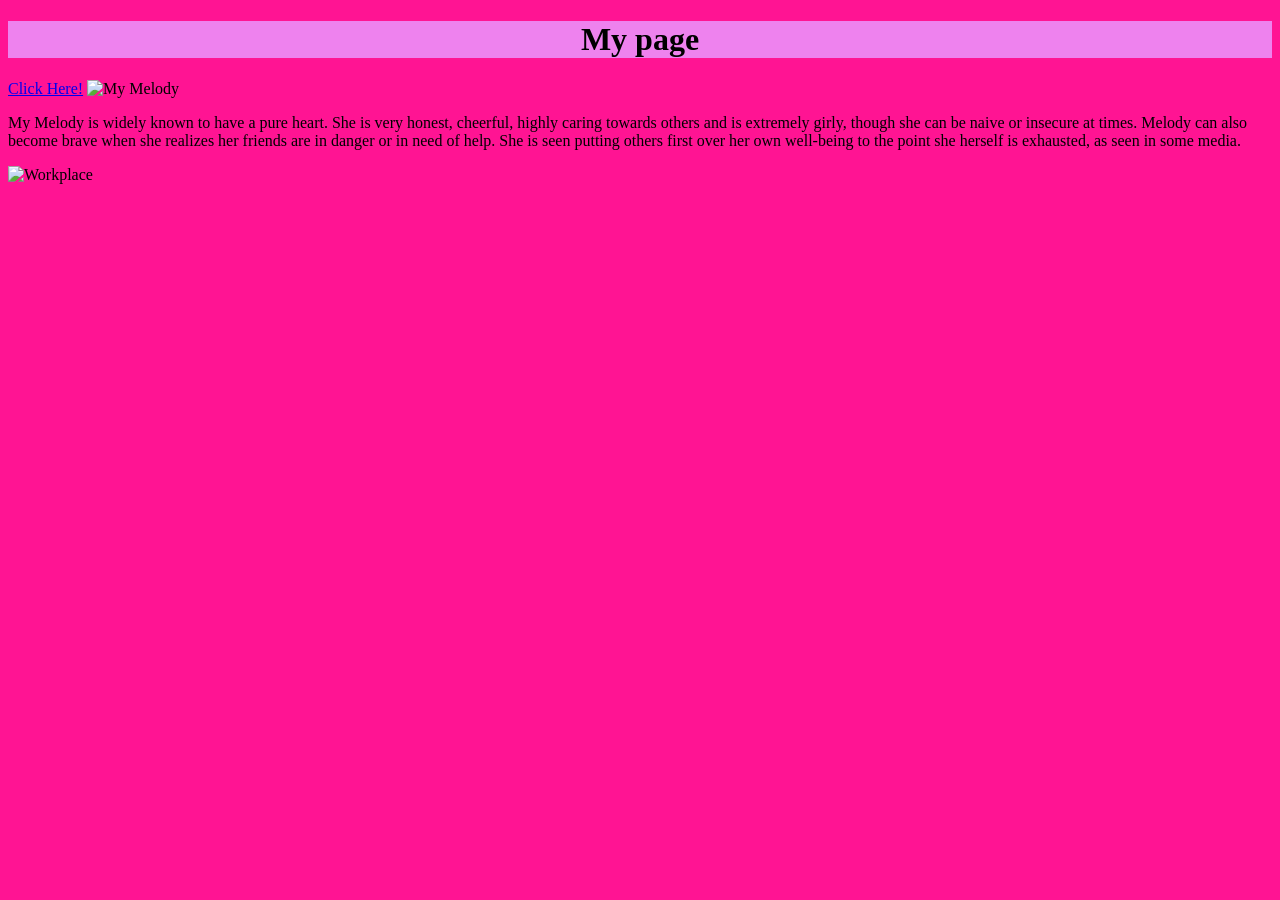
==== index.html @ eaf5d25a "Update index.html" ====
<!DOCTYPE html>
<html>
<head>
<title>Page 1</title>
<h1 style="background-color:Violet;"><center>My page</center></h1>
<body style="background-color:DeepPink;">
</head>
<body>
<a href="page2.html">Click Here!</a>
<img src="https://i.pinimg.com/736x/84/9a/d1/849ad1550b41f90dd4b410bf626caba0.jpg" height="500" width="500" alt="My Melody">
<p>My Melody is widely known to have a pure heart. She is very honest, cheerful, highly caring towards others and is extremely girly, 
  though she can be naive or insecure at times. Melody can also become brave when she realizes her friends are in danger or in need of help.
  She is seen putting others first over her own well-being to the point she herself is exhausted, as seen in some media.</p>
</body>
</html>

<img src="https://makeupbymakena.com/wp-content/uploads/2016/08/screen-shot-2016-08-22-at-3-37-25-pm.png" alt="Workplace" usemap="#workmap">
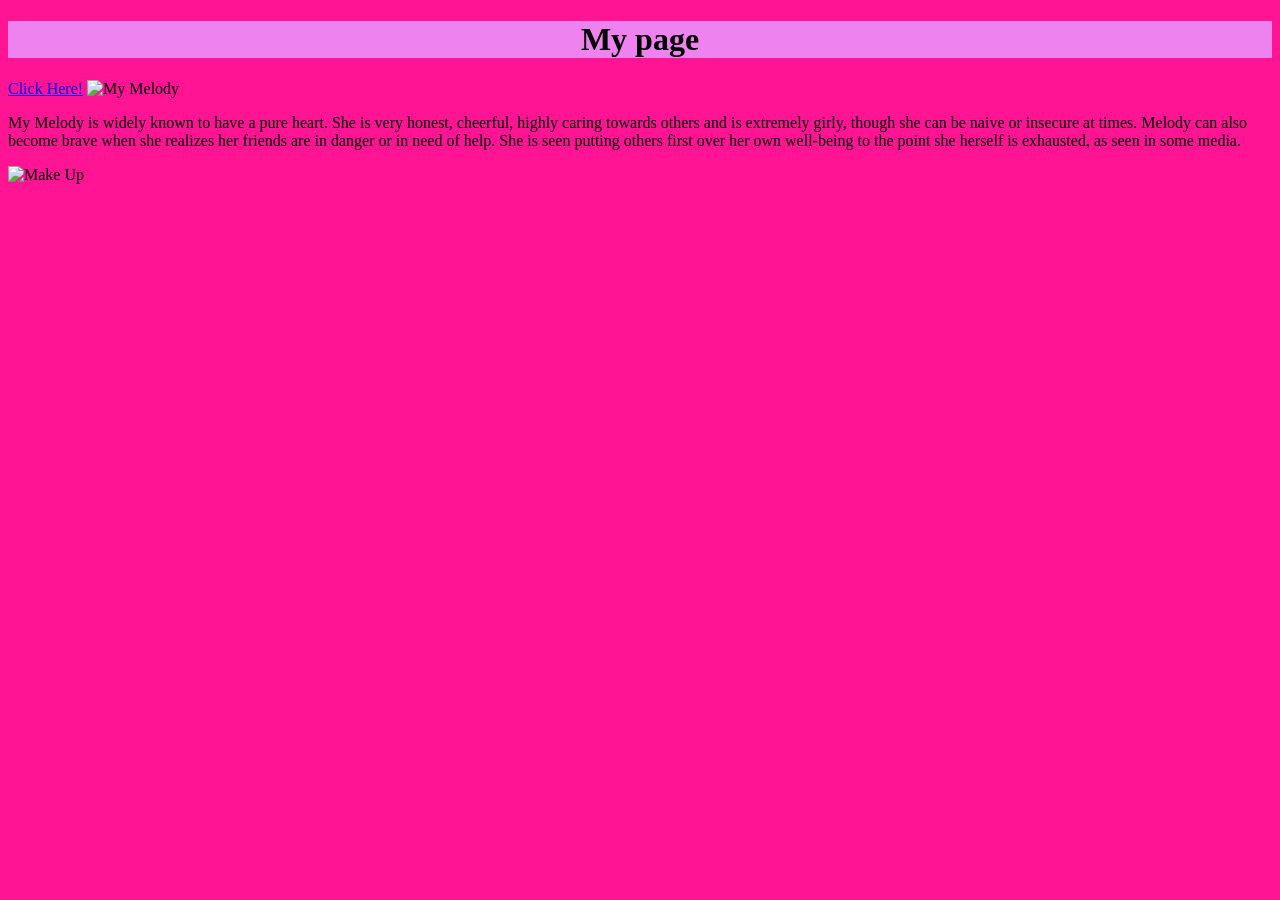
==== commit b43b72aa: "Update index.html" ====
--- a/index.html
+++ b/index.html
@@ -14,4 +14,4 @@
 </body>
 </html>
 
-<img src="https://makeupbymakena.com/wp-content/uploads/2016/08/screen-shot-2016-08-22-at-3-37-25-pm.png" alt="Workplace" usemap="#workmap">
+<img src="https://images.ctfassets.net/pi28xy1s107o/50srb4pFWabBsRaK7kC5lh/a67ae7d44e08c3d18b452026a0d02a05/BIQ_Hero_Images_Post_Images__1080x900___69_.jpg?w=772&h=643&fm=webp" alt="Make Up" usemap="#workmap">
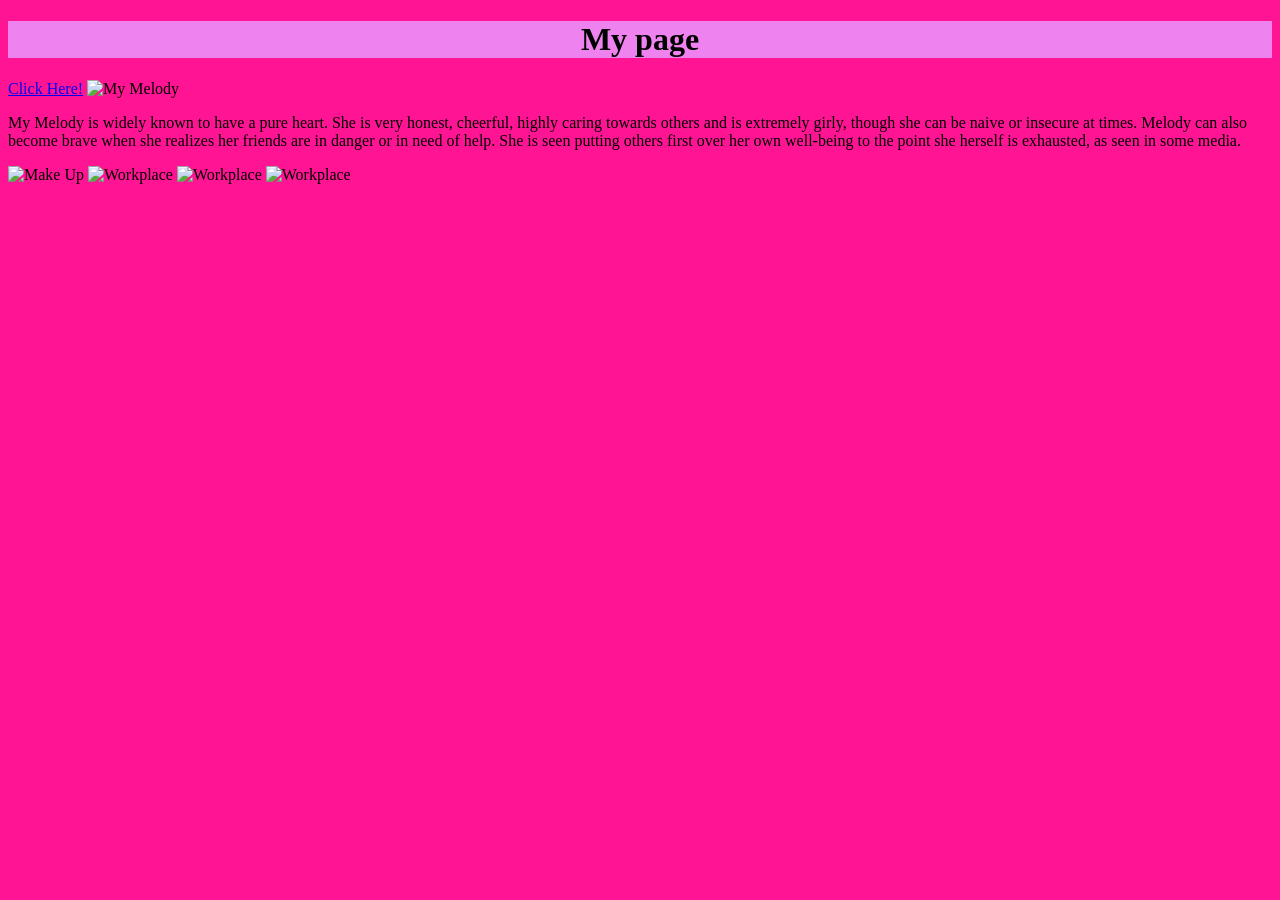
==== commit 672cfd8e: "Enhance index.html with image maps and attributes Added image maps for makeup areas and updated imag" ====
--- a/index.html
+++ b/index.html
@@ -14,4 +14,13 @@
 </body>
 </html>
 
-<img src="https://images.ctfassets.net/pi28xy1s107o/50srb4pFWabBsRaK7kC5lh/a67ae7d44e08c3d18b452026a0d02a05/BIQ_Hero_Images_Post_Images__1080x900___69_.jpg?w=772&h=643&fm=webp" alt="Make Up" usemap="#workmap">
+<img src="https://images.ctfassets.net/pi28xy1s107o/50srb4pFWabBsRaK7kC5lh/a67ae7d44e08c3d18b452026a0d02a05/BIQ_Hero_Images_Post_Images__1080x900___69_.jpg?w=772&h=643&fm=webp" alt="Make Up" alt="Workplace" usemap="#MakeUp">
+
+<map name="MakeUp">
+  <area shape="rect" coords="34,44,270,350" alt="Concealer" href="concealer.htm">
+  <area shape="rect" coords="290,172,333,250" alt="Lipgloss" href="lipgloss.htm">
+  <area shape="circle" coords="337,300,44" alt="Powder" href="powder.htm">
+</map>
+<img src="https://assets.ellosgroup.com/i/ellos/b?$eg$&$em$&$ep$&$ed$&n=ell_1745921-04_Fs&mw=468&fmt=webp" alt="Workplace" usemap="#workmap">
+<img src="workplace.jpg" alt="Workplace" usemap="#workmap">
+<img src="workplace.jpg" alt="Workplace" usemap="#workmap">
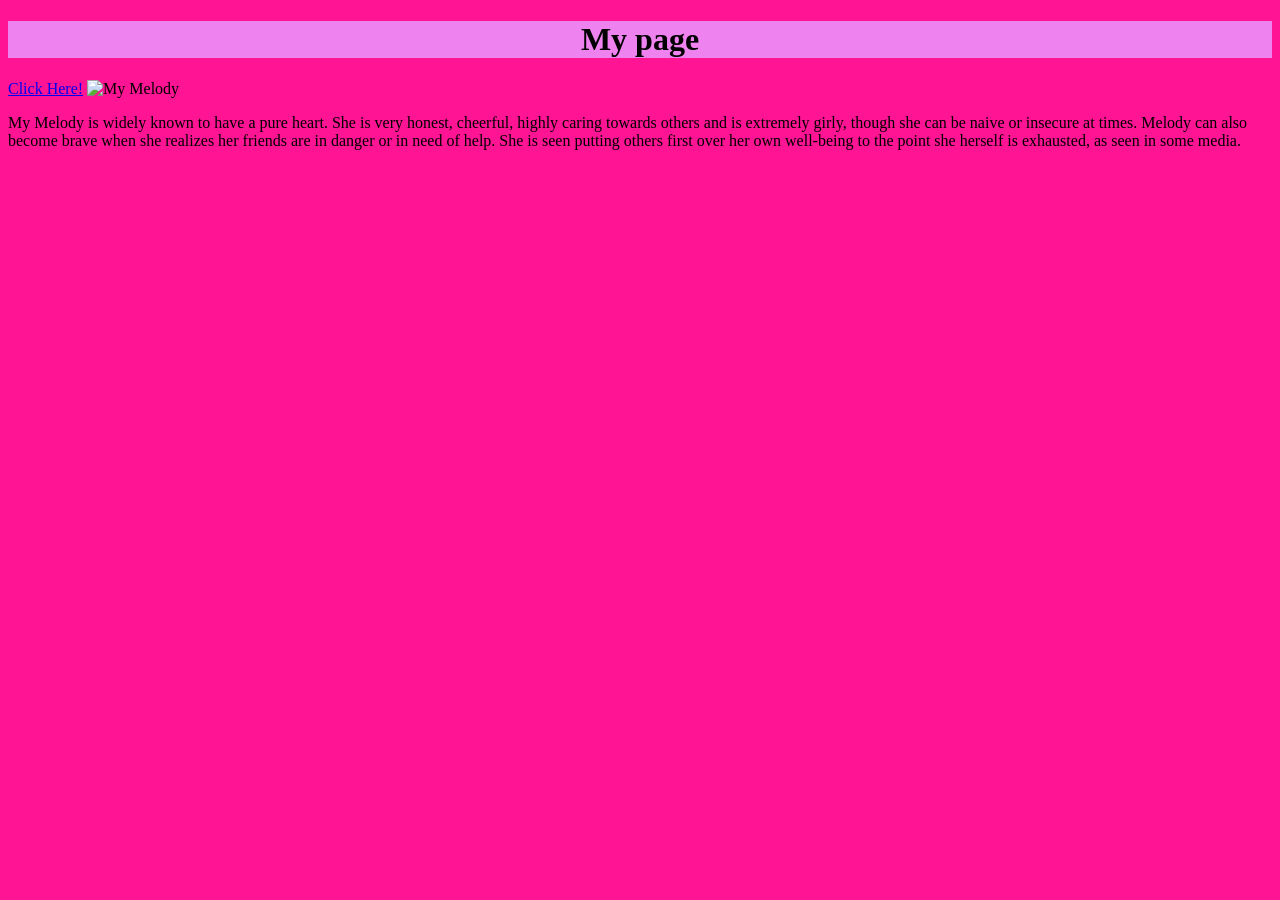
==== commit 2444cc64: "Update index.html" ====
--- a/index.html
+++ b/index.html
@@ -12,15 +12,3 @@
   though she can be naive or insecure at times. Melody can also become brave when she realizes her friends are in danger or in need of help.
   She is seen putting others first over her own well-being to the point she herself is exhausted, as seen in some media.</p>
 </body>
-</html>
-
-<img src="https://images.ctfassets.net/pi28xy1s107o/50srb4pFWabBsRaK7kC5lh/a67ae7d44e08c3d18b452026a0d02a05/BIQ_Hero_Images_Post_Images__1080x900___69_.jpg?w=772&h=643&fm=webp" alt="Make Up" alt="Workplace" usemap="#MakeUp">
-
-<map name="MakeUp">
-  <area shape="rect" coords="34,44,270,350" alt="Concealer" href="concealer.htm">
-  <area shape="rect" coords="290,172,333,250" alt="Lipgloss" href="lipgloss.htm">
-  <area shape="circle" coords="337,300,44" alt="Powder" href="powder.htm">
-</map>
-<img src="https://assets.ellosgroup.com/i/ellos/b?$eg$&$em$&$ep$&$ed$&n=ell_1745921-04_Fs&mw=468&fmt=webp" alt="Workplace" usemap="#workmap">
-<img src="workplace.jpg" alt="Workplace" usemap="#workmap">
-<img src="workplace.jpg" alt="Workplace" usemap="#workmap">
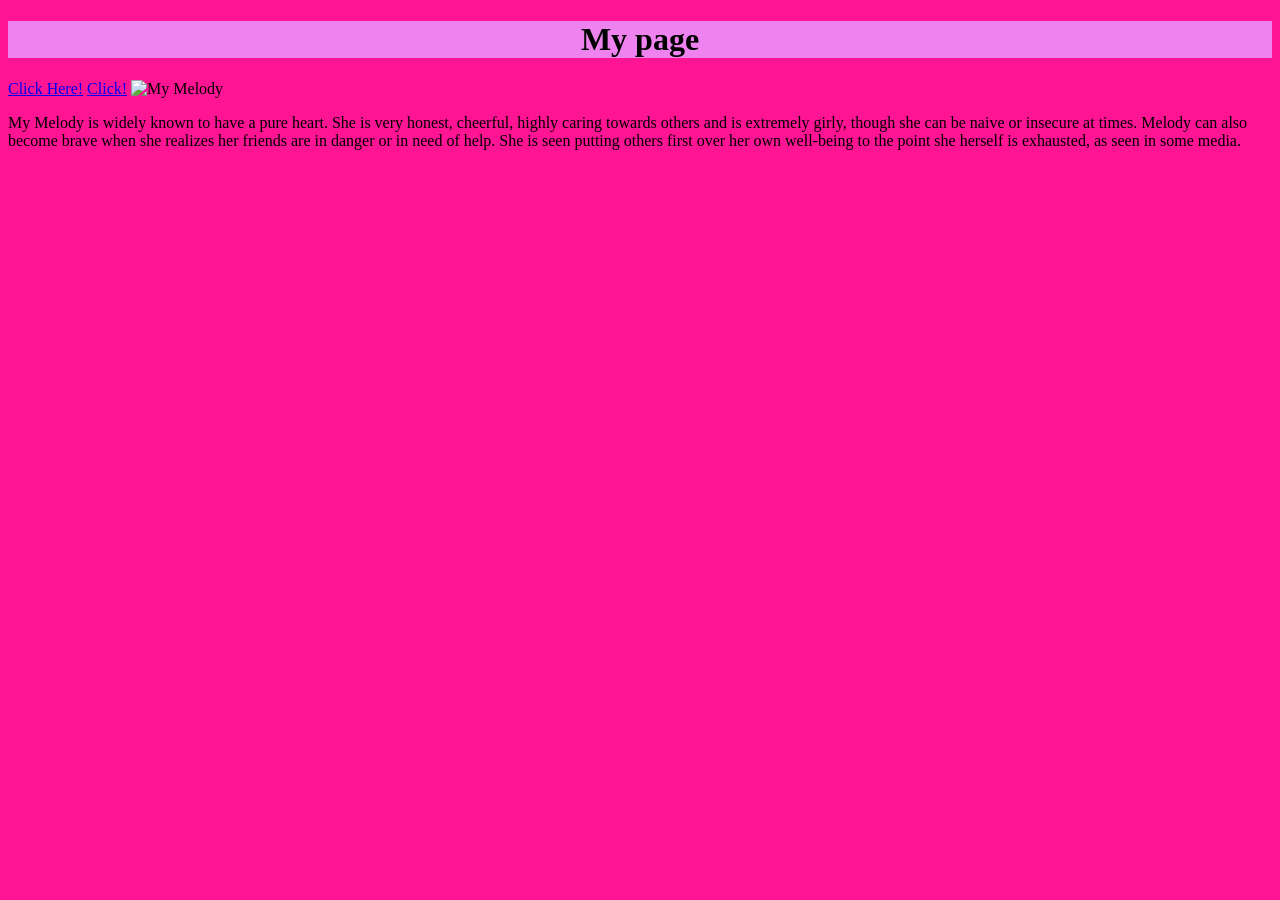
==== commit 0453c6be: "Update index.html" ====
--- a/index.html
+++ b/index.html
@@ -7,6 +7,7 @@
 </head>
 <body>
 <a href="page2.html">Click Here!</a>
+<a href="map.html">Click!</a>
 <img src="https://i.pinimg.com/736x/84/9a/d1/849ad1550b41f90dd4b410bf626caba0.jpg" height="500" width="500" alt="My Melody">
 <p>My Melody is widely known to have a pure heart. She is very honest, cheerful, highly caring towards others and is extremely girly, 
   though she can be naive or insecure at times. Melody can also become brave when she realizes her friends are in danger or in need of help.
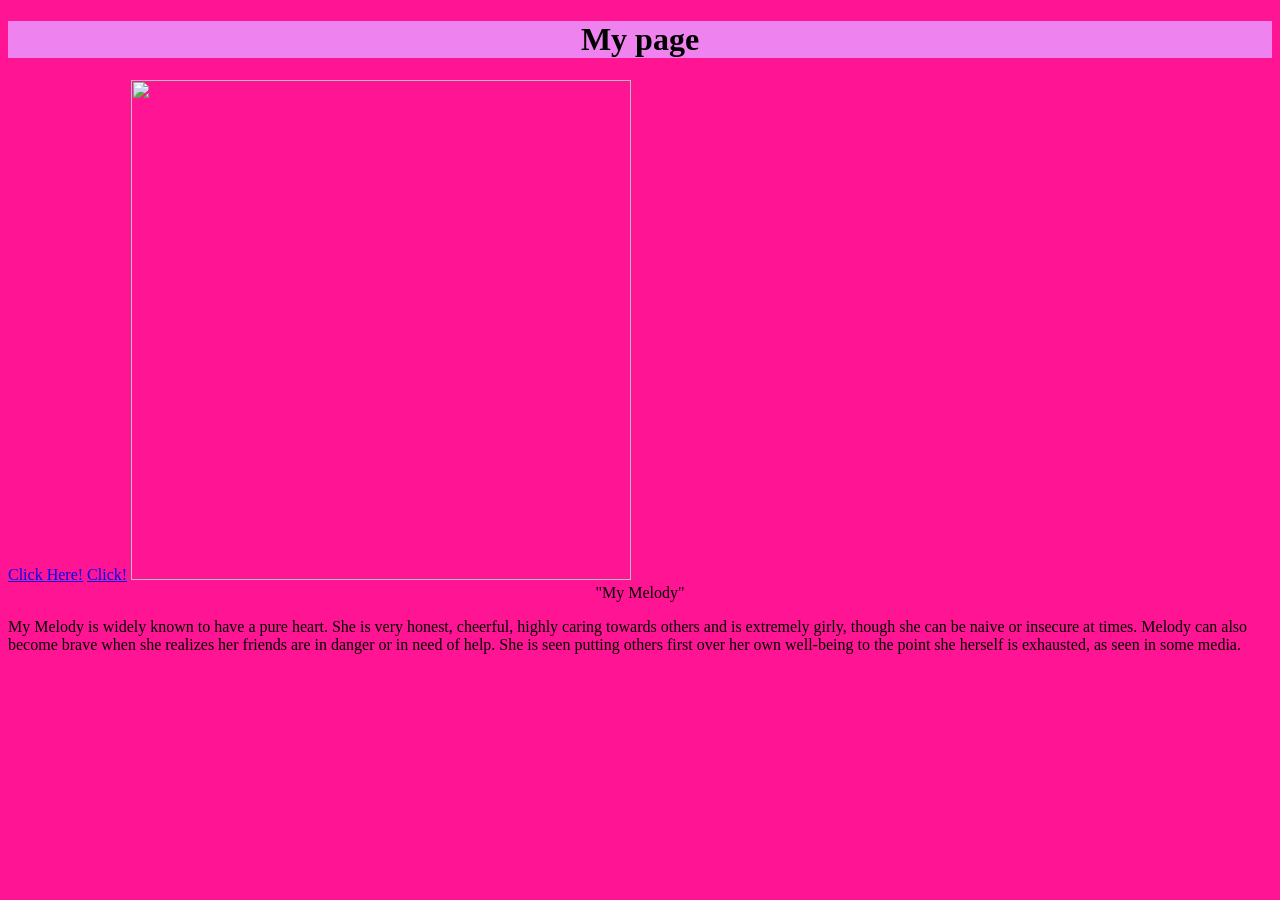
==== commit c1289c27: "Modify image tag for My Melody with centered alt text Updated image tag to include centered text for" ====
--- a/index.html
+++ b/index.html
@@ -8,7 +8,7 @@
 <body>
 <a href="page2.html">Click Here!</a>
 <a href="map.html">Click!</a>
-<img src="https://i.pinimg.com/736x/84/9a/d1/849ad1550b41f90dd4b410bf626caba0.jpg" height="500" width="500" alt="My Melody">
+<img src="https://i.pinimg.com/736x/84/9a/d1/849ad1550b41f90dd4b410bf626caba0.jpg" height="500" width="500" alt=><center>"My Melody"</center></>
 <p>My Melody is widely known to have a pure heart. She is very honest, cheerful, highly caring towards others and is extremely girly, 
   though she can be naive or insecure at times. Melody can also become brave when she realizes her friends are in danger or in need of help.
   She is seen putting others first over her own well-being to the point she herself is exhausted, as seen in some media.</p>
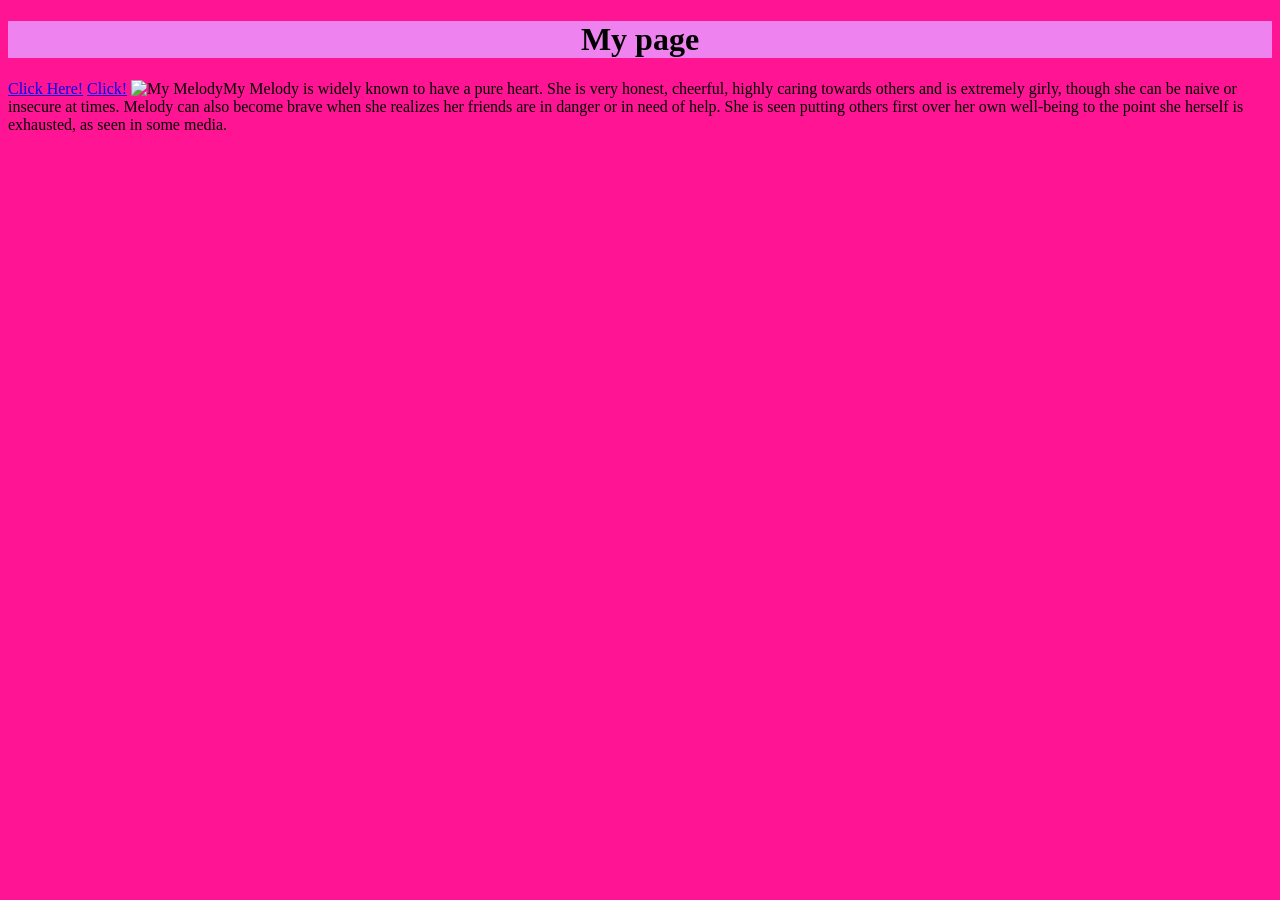
==== commit 7881d42c: "Fix image tag and add alt text for accessibility Updated image tag to include alt text and fixed HTM" ====
--- a/index.html
+++ b/index.html
@@ -8,7 +8,7 @@
 <body>
 <a href="page2.html">Click Here!</a>
 <a href="map.html">Click!</a>
-<img src="https://i.pinimg.com/736x/84/9a/d1/849ad1550b41f90dd4b410bf626caba0.jpg" height="500" width="500" alt=><center>"My Melody"</center></>
+<img src="https://i.pinimg.com/736x/84/9a/d1/849ad1550b41f90dd4b410bf626caba0.jpg" height="500" width="500" alt="My Melody"
 <p>My Melody is widely known to have a pure heart. She is very honest, cheerful, highly caring towards others and is extremely girly, 
   though she can be naive or insecure at times. Melody can also become brave when she realizes her friends are in danger or in need of help.
   She is seen putting others first over her own well-being to the point she herself is exhausted, as seen in some media.</p>
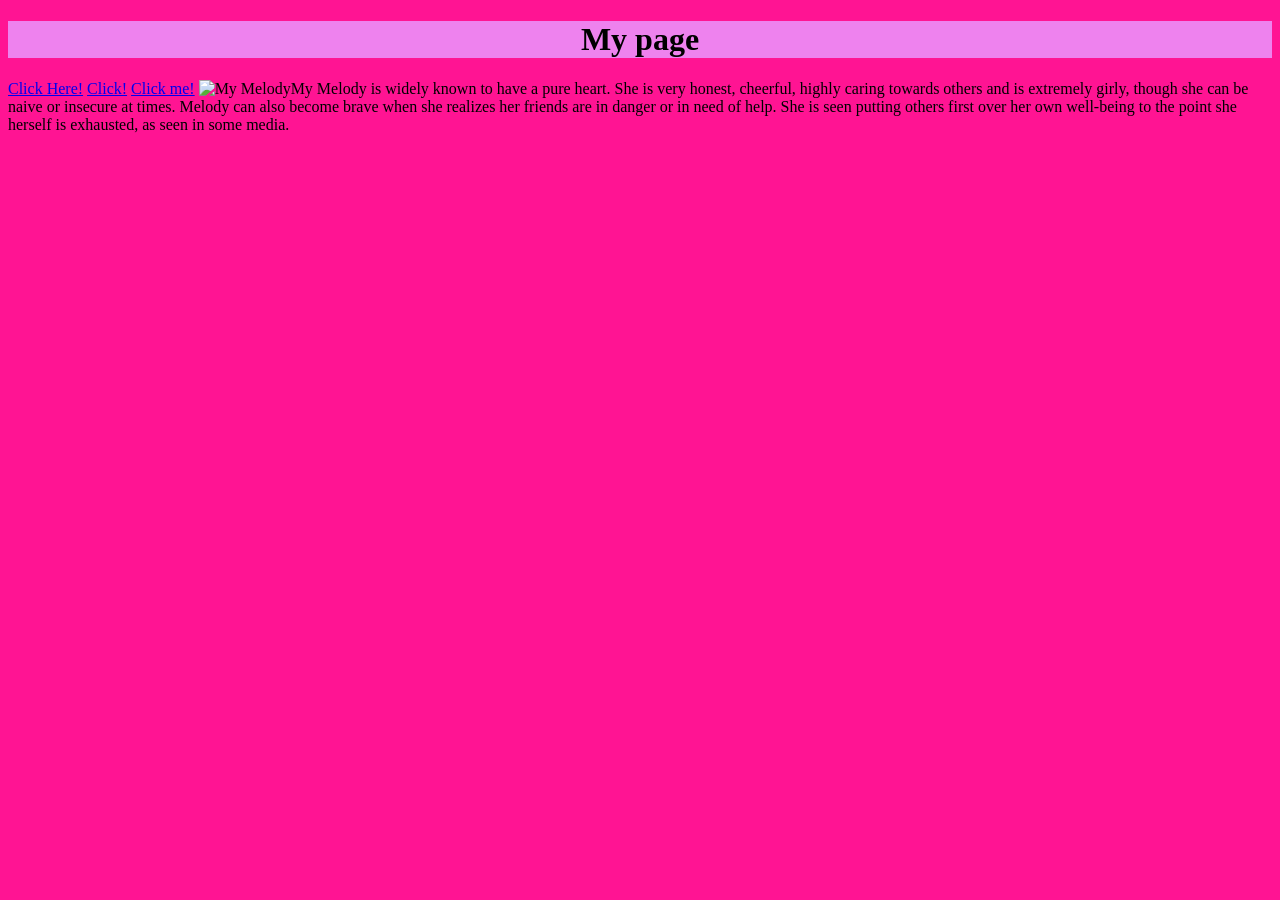
==== commit 5e820ce2: "Update index.html" ====
--- a/index.html
+++ b/index.html
@@ -8,6 +8,7 @@
 <body>
 <a href="page2.html">Click Here!</a>
 <a href="map.html">Click!</a>
+<a href="page4.html">Click me!</a>
 <img src="https://i.pinimg.com/736x/84/9a/d1/849ad1550b41f90dd4b410bf626caba0.jpg" height="500" width="500" alt="My Melody"
 <p>My Melody is widely known to have a pure heart. She is very honest, cheerful, highly caring towards others and is extremely girly, 
   though she can be naive or insecure at times. Melody can also become brave when she realizes her friends are in danger or in need of help.
